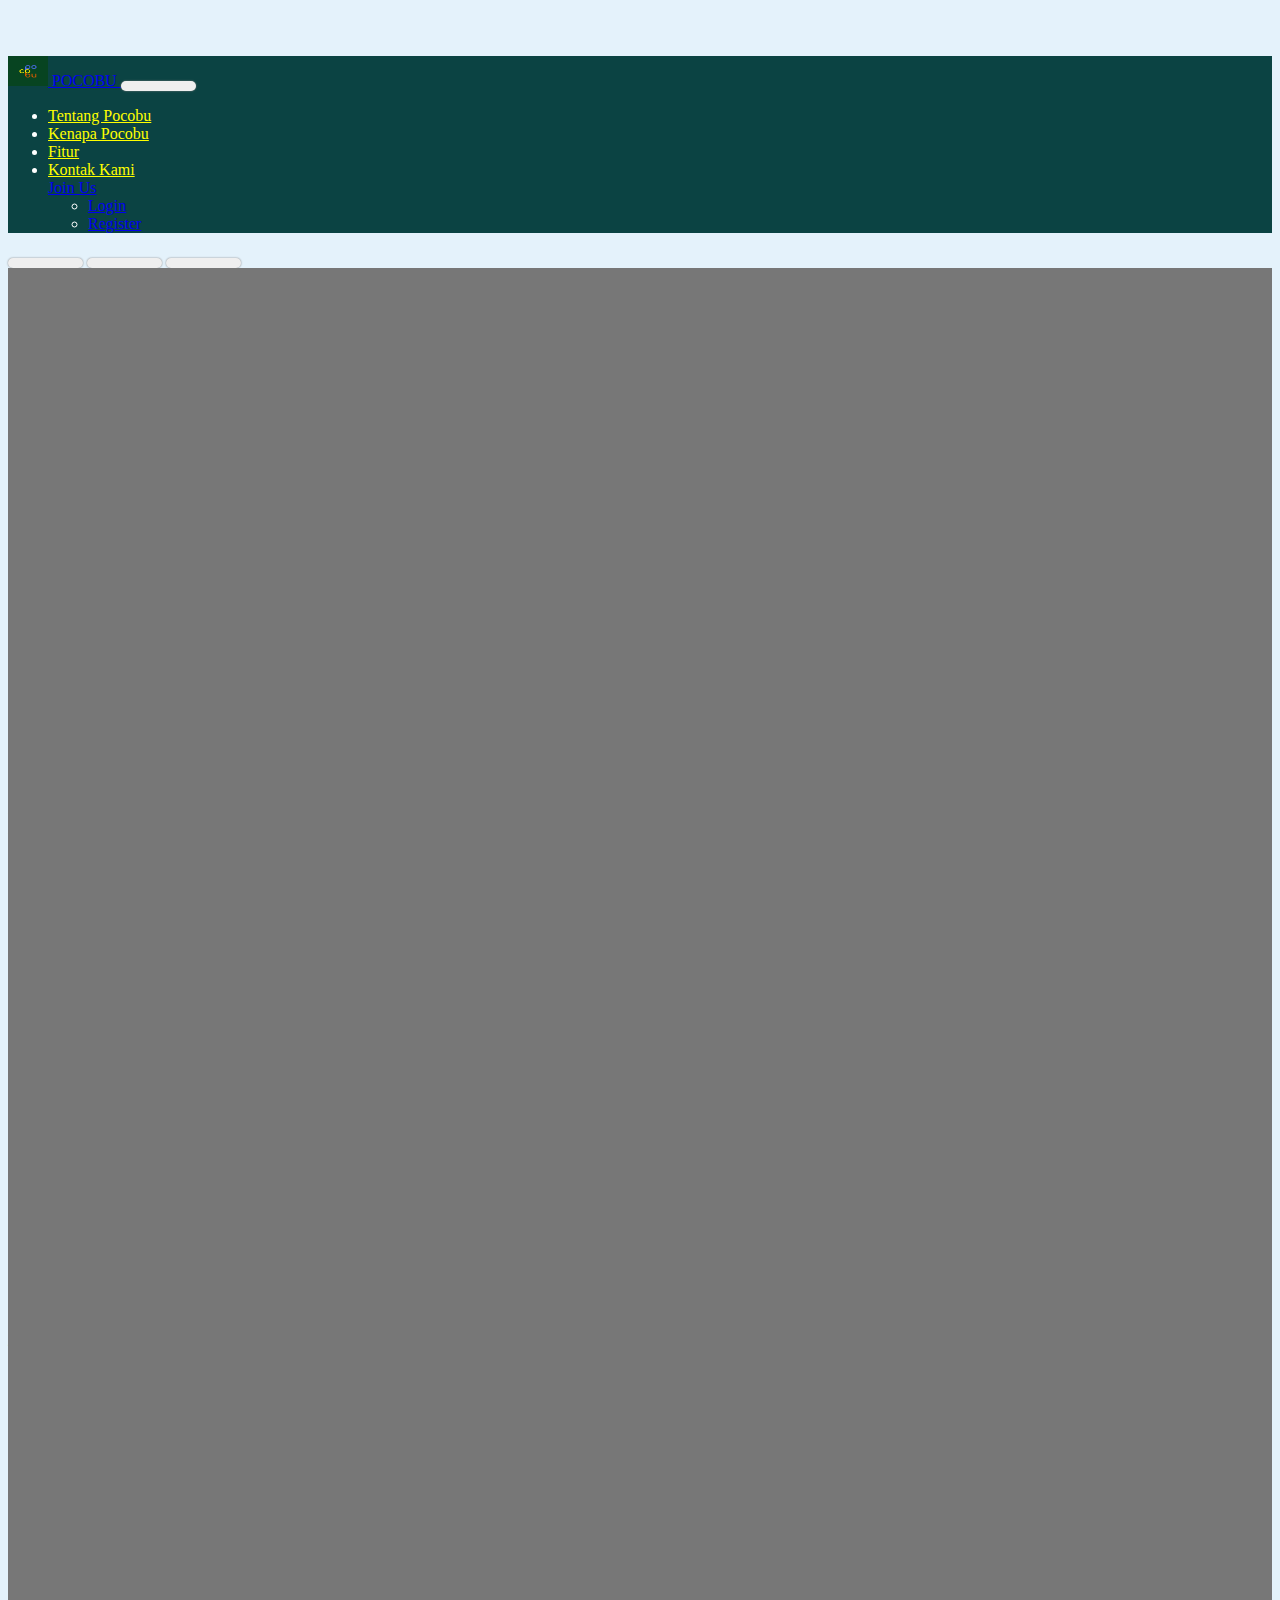
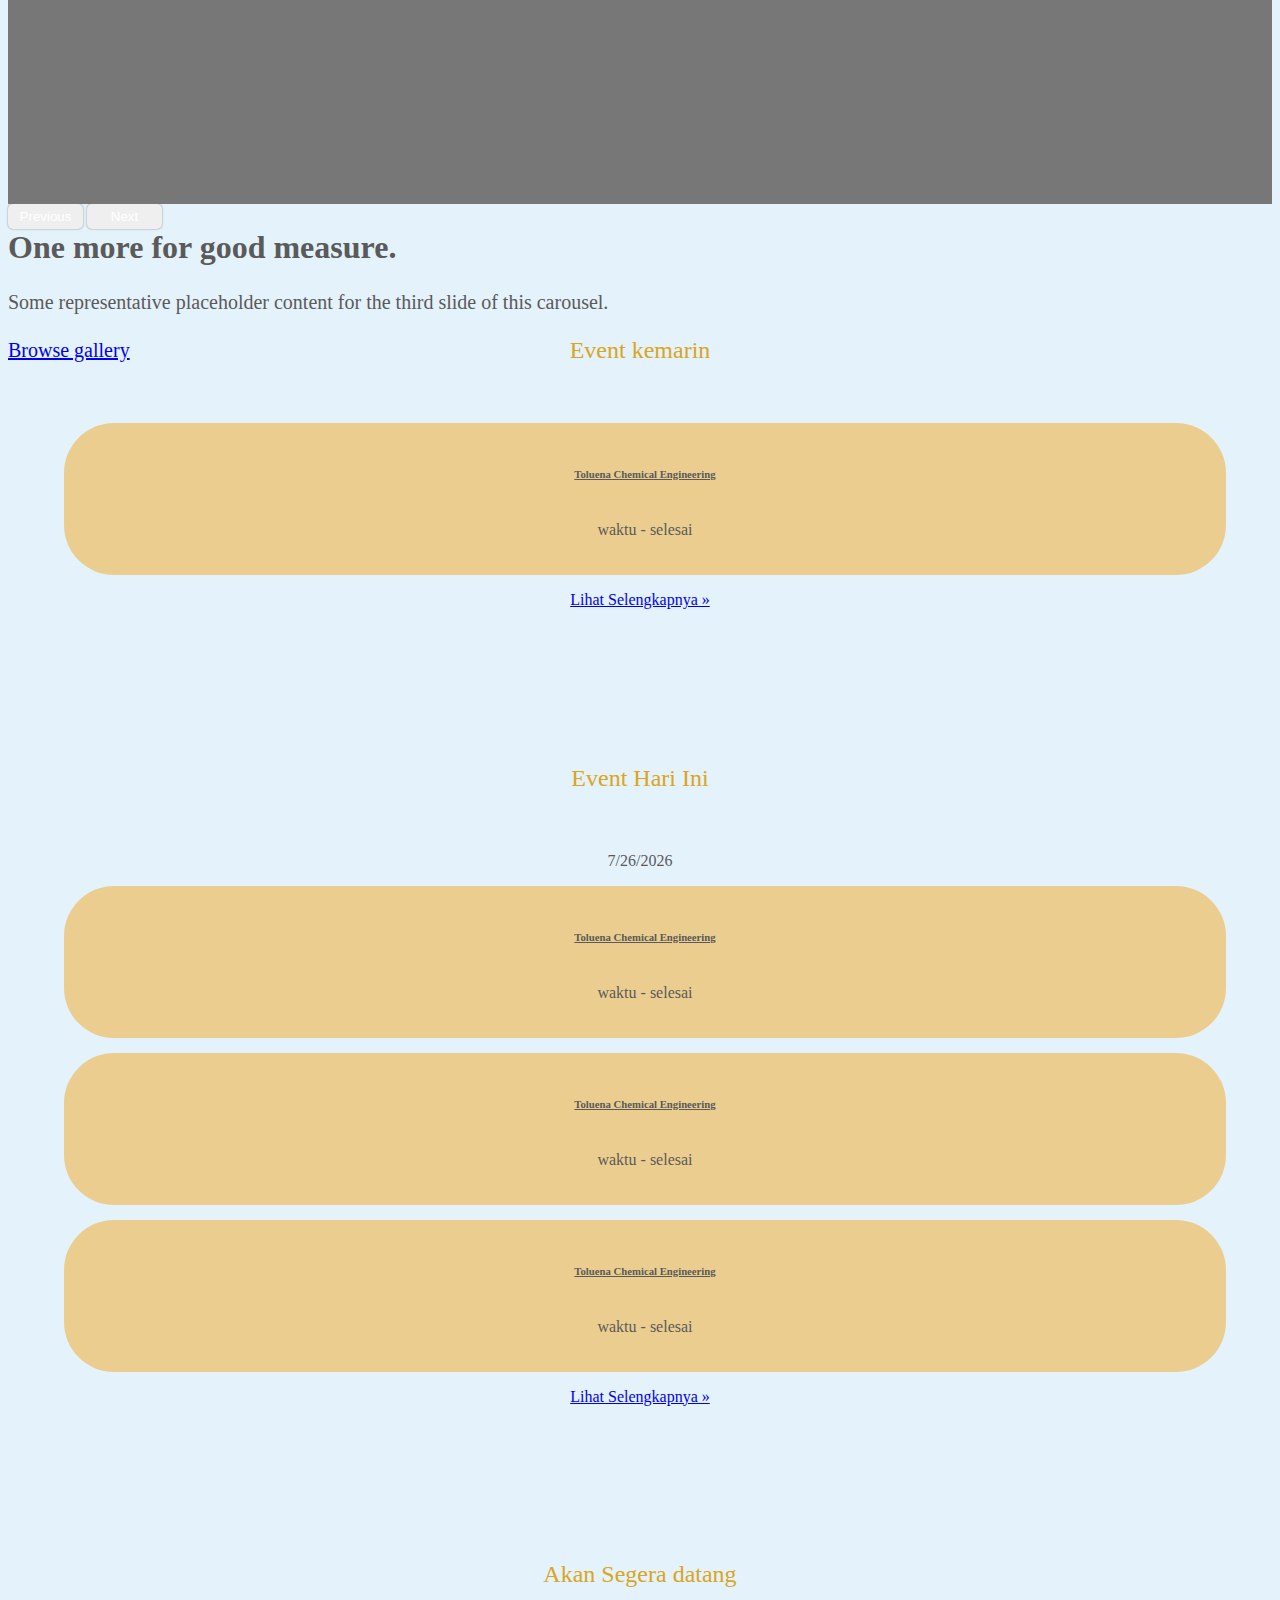
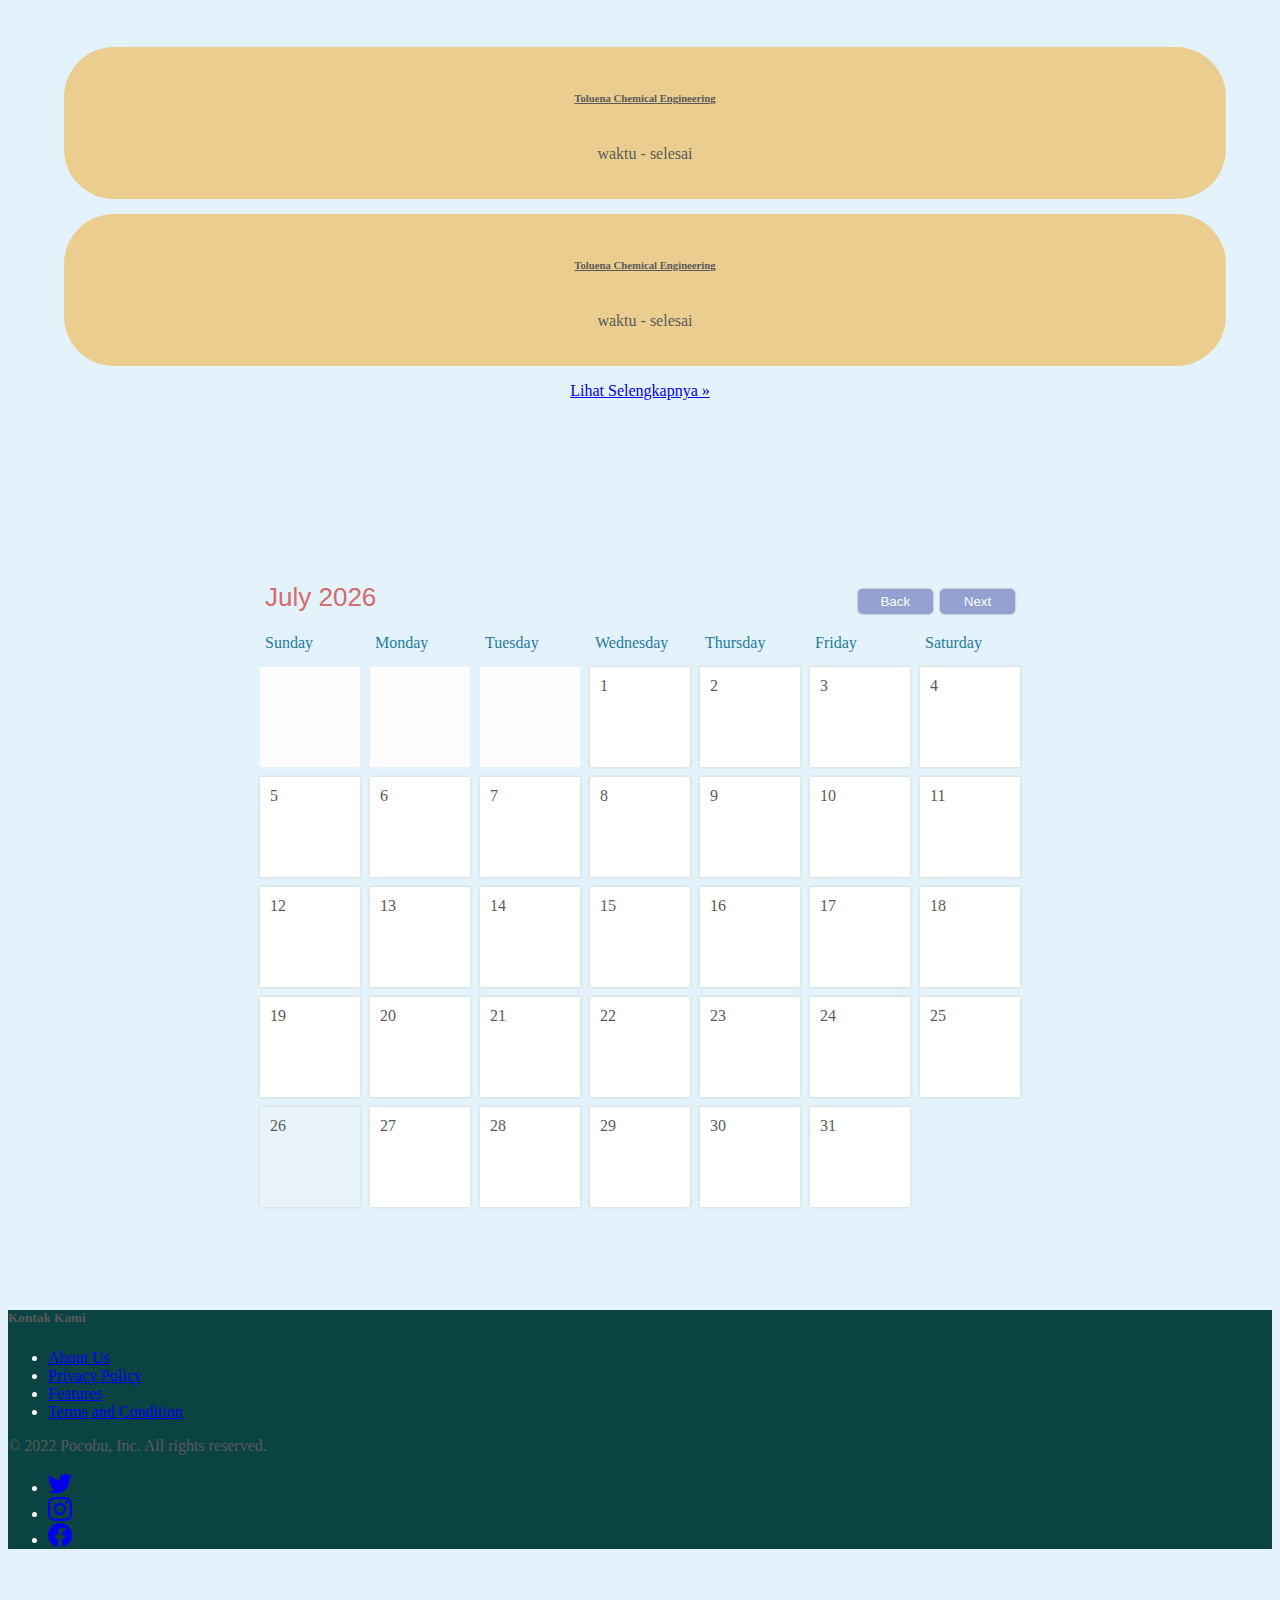
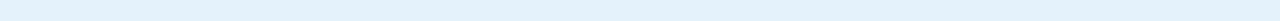
==== Dashboard/index.html @ 75d35a79 "Landing page & Dashboard commit" ====
<!DOCTYPE html>
<html lang="en">
  <head>
    <!-- Required meta tags -->
    <meta charset="utf-8" />
    <meta name="viewport" content="width=device-width, initial-scale=1" />

    <!-- Bootstrap CSS -->
    <link href="https://cdn.jsdelivr.net/npm/bootstrap@5.1.3/dist/css/bootstrap.min.css" rel="stylesheet" integrity="sha384-1BmE4kWBq78iYhFldvKuhfTAU6auU8tT94WrHftjDbrCEXSU1oBoqyl2QvZ6jIW3" crossorigin="anonymous" />

    <title>Dashboard</title>

    <style>
      .bd-placeholder-img {
        font-size: 1.125rem;
        text-anchor: middle;
        -webkit-user-select: none;
        -moz-user-select: none;
        user-select: none;
      }

      @media (min-width: 768px) {
        .bd-placeholder-img-lg {
          font-size: 3.5rem;
        }
      }
    </style>
    <link rel="stylesheet" href="css/style.css">
    <link rel="stylesheet" href="css/carousel.css">
    <link rel="stylesheet" href="css/footers.css">
    <link rel="stylesheet" href="css/kalender.css">
  </head>
  <body>

<header>
 
  <nav class="navbar fixed-top navbar-expand-lg navbar-dark" style="background-color: #0B4343">
    <div class="container">
      <a id="Home" class="navbar-brand" href="#">
        <img src="image/Copy of Pocoboo!.png" alt="" width="40" height="30" class="d-inline-block align-text-top" />
        POCOBU
      </a>
      <button class="navbar-toggler" type="button" data-bs-toggle="collapse" data-bs-target="#navbarNavDropdown" aria-controls="navbarNavDropdown" aria-expanded="false" aria-label="Toggle navigation">
        <span class="navbar-toggler-icon"></span>
      </button>
      <div class="collapse navbar-collapse" id="navbarNavDropdown">
        <ul class="navbar-nav ms-auto">
          <li class="nav-item">
            <a class="nav-link" aria-current="page" href="#aboutUs" style="color: yellow;">Tentang Pocobu</a>
          </li>
          <li class="nav-item">
            <a class="nav-link" aria-current="page" href="#alasan" style="color: yellow;">Kenapa Pocobu</a>
          </li>
          <li class="nav-item">
            <a class="nav-link" href="#features" style="color: yellow;" >Fitur</a>
          </li>
          <li class="nav-item">
            <a class="nav-link" href="#footers" style="color: yellow;">Kontak Kami</a>
          </li>
          <div class="dropdown">
            <a class="btn btn-primary dropdown-toggle border-white" href="#" role="button" id="dropdownMenuLink" data-bs-toggle="dropdown" aria-expanded="false"> Join Us </a>
            <ul class="dropdown-menu" aria-labelledby="dropdownMenuLink">
              <li><a class="dropdown-item" href="#">Login</a></li>
              <li><a class="dropdown-item" href="#">Register</a></li>
            </ul>
          </div>
        </ul>
      </div>
    </div>
  </nav>

</header>

<main>
    <div>
       <!-- svg -->
       <svg xmlns="http://www.w3.org/2000/svg" style="display: none">
          <symbol id="facebook" viewBox="0 0 16 16">
            <path
              d="M16 8.049c0-4.446-3.582-8.05-8-8.05C3.58 0-.002 3.603-.002 8.05c0 4.017 2.926 7.347 6.75 7.951v-5.625h-2.03V8.05H6.75V6.275c0-2.017 1.195-3.131 3.022-3.131.876 0 1.791.157 1.791.157v1.98h-1.009c-.993 0-1.303.621-1.303 1.258v1.51h2.218l-.354 2.326H9.25V16c3.824-.604 6.75-3.934 6.75-7.951z"
            />
          </symbol>
          <symbol id="instagram" viewBox="0 0 16 16">
            <path
              d="M8 0C5.829 0 5.556.01 4.703.048 3.85.088 3.269.222 2.76.42a3.917 3.917 0 0 0-1.417.923A3.927 3.927 0 0 0 .42 2.76C.222 3.268.087 3.85.048 4.7.01 5.555 0 5.827 0 8.001c0 2.172.01 2.444.048 3.297.04.852.174 1.433.372 1.942.205.526.478.972.923 1.417.444.445.89.719 1.416.923.51.198 1.09.333 1.942.372C5.555 15.99 5.827 16 8 16s2.444-.01 3.298-.048c.851-.04 1.434-.174 1.943-.372a3.916 3.916 0 0 0 1.416-.923c.445-.445.718-.891.923-1.417.197-.509.332-1.09.372-1.942C15.99 10.445 16 10.173 16 8s-.01-2.445-.048-3.299c-.04-.851-.175-1.433-.372-1.941a3.926 3.926 0 0 0-.923-1.417A3.911 3.911 0 0 0 13.24.42c-.51-.198-1.092-.333-1.943-.372C10.443.01 10.172 0 7.998 0h.003zm-.717 1.442h.718c2.136 0 2.389.007 3.232.046.78.035 1.204.166 1.486.275.373.145.64.319.92.599.28.28.453.546.598.92.11.281.24.705.275 1.485.039.843.047 1.096.047 3.231s-.008 2.389-.047 3.232c-.035.78-.166 1.203-.275 1.485a2.47 2.47 0 0 1-.599.919c-.28.28-.546.453-.92.598-.28.11-.704.24-1.485.276-.843.038-1.096.047-3.232.047s-2.39-.009-3.233-.047c-.78-.036-1.203-.166-1.485-.276a2.478 2.478 0 0 1-.92-.598 2.48 2.48 0 0 1-.6-.92c-.109-.281-.24-.705-.275-1.485-.038-.843-.046-1.096-.046-3.233 0-2.136.008-2.388.046-3.231.036-.78.166-1.204.276-1.486.145-.373.319-.64.599-.92.28-.28.546-.453.92-.598.282-.11.705-.24 1.485-.276.738-.034 1.024-.044 2.515-.045v.002zm4.988 1.328a.96.96 0 1 0 0 1.92.96.96 0 0 0 0-1.92zm-4.27 1.122a4.109 4.109 0 1 0 0 8.217 4.109 4.109 0 0 0 0-8.217zm0 1.441a2.667 2.667 0 1 1 0 5.334 2.667 2.667 0 0 1 0-5.334z"
            />
          </symbol>
          <symbol id="twitter" viewBox="0 0 16 16">
            <path
              d="M5.026 15c6.038 0 9.341-5.003 9.341-9.334 0-.14 0-.282-.006-.422A6.685 6.685 0 0 0 16 3.542a6.658 6.658 0 0 1-1.889.518 3.301 3.301 0 0 0 1.447-1.817 6.533 6.533 0 0 1-2.087.793A3.286 3.286 0 0 0 7.875 6.03a9.325 9.325 0 0 1-6.767-3.429 3.289 3.289 0 0 0 1.018 4.382A3.323 3.323 0 0 1 .64 6.575v.045a3.288 3.288 0 0 0 2.632 3.218 3.203 3.203 0 0 1-.865.115 3.23 3.23 0 0 1-.614-.057 3.283 3.283 0 0 0 3.067 2.277A6.588 6.588 0 0 1 .78 13.58a6.32 6.32 0 0 1-.78-.045A9.344 9.344 0 0 0 5.026 15z"
            />
          </symbol>
        </svg>
      <!-- akhir svg -->
      

    <div id="myCarousel" class="carousel slide" data-bs-ride="carousel">
      <div class="carousel-indicators">
        <button type="button" data-bs-target="#myCarousel" data-bs-slide-to="0" class="active" aria-current="true" aria-label="Slide 1"></button>
        <button type="button" data-bs-target="#myCarousel" data-bs-slide-to="1" aria-label="Slide 2"></button>
        <button type="button" data-bs-target="#myCarousel" data-bs-slide-to="2" aria-label="Slide 3"></button>
      </div>
      <div class="carousel-inner">
        <div class="carousel-item active">
          <svg class="bd-placeholder-img" width="100%" height="100%" xmlns="http://www.w3.org/2000/svg" aria-hidden="true" preserveAspectRatio="xMidYMid slice" focusable="false"><rect width="100%" height="100%" fill="#777"/></svg>
  
          <div class="container">
            <div class="carousel-caption text-start">
              <h1>Example headline.</h1>
              <p>Some representative placeholder content for the first slide of the carousel.</p>
              <p><a class="btn btn-lg btn-primary" href="#">Sign up today</a></p>
            </div>
          </div>
        </div>
        <div class="carousel-item">
          <svg class="bd-placeholder-img" width="100%" height="100%" xmlns="http://www.w3.org/2000/svg" aria-hidden="true" preserveAspectRatio="xMidYMid slice" focusable="false"><rect width="100%" height="100%" fill="#777"/></svg>
  
          <div class="container">
            <div class="carousel-caption">
              <h1>Another example headline.</h1>
              <p>Some representative placeholder content for the second slide of the carousel.</p>
              <p><a class="btn btn-lg btn-primary" href="#">Learn more</a></p>
            </div>
          </div>
        </div>
        <div class="carousel-item">
          <svg class="bd-placeholder-img" width="100%" height="100%" xmlns="http://www.w3.org/2000/svg" aria-hidden="true" preserveAspectRatio="xMidYMid slice" focusable="false"><rect width="100%" height="100%" fill="#777"/></svg>
  
          <div class="container">
            <div class="carousel-caption text-end">
              <h1>One more for good measure.</h1>
              <p>Some representative placeholder content for the third slide of this carousel.</p>
              <p><a class="btn btn-lg btn-primary" href="#">Browse gallery</a></p>
            </div>
          </div>
        </div>
      </div>
      <button class="carousel-control-prev" type="button" data-bs-target="#myCarousel" data-bs-slide="prev">
        <span class="carousel-control-prev-icon" aria-hidden="true"></span>
        <span class="visually-hidden">Previous</span>
      </button>
      <button class="carousel-control-next" type="button" data-bs-target="#myCarousel" data-bs-slide="next">
        <span class="carousel-control-next-icon" aria-hidden="true"></span>
        <span class="visually-hidden">Next</span>
      </button>
    </div>
  
      <!-- Marketing messaging and featurettes
  ================================================== -->
  <!-- Wrap the rest of the page in another container to center all the content. -->

  <div class="container marketing">

    <!-- Three columns of text below the carousel -->
   <section id="threeCard">
    <div class="row">

      <div class="col-12 col-md-6 col-lg-4">
        <h2>Event kemarin</h2>
        <div class="card">
          <div class="listEvent">
            <div class="judul">
              <div class="icon">
              </div>
              <h6>Toluena Chemical Engineering</h6>
            </div>
            <p>waktu - selesai</p>
          </div>

          <p><a class="btn btn-secondary" href="#">Lihat Selengkapnya &raquo;</a></p>
        </div>
      </div><!-- /.col-lg-4 -->


      <div id="card-2" class="col-12 col-md-6 col-lg-4">
        <h2 class="">Event Hari Ini</h2>
        <div class="card">
          <p id="waktuSekarang">hari ini</p>
          <div class="listEvent">
            <div class="judul">
              <div class="icon">
              </div>
              <h6>Toluena Chemical Engineering</h6>
            </div>
            <p>waktu - selesai</p>
          </div>
            
          <div class="listEvent">
            <div class="judul">
              <div class="icon">
              </div>
              <h6>Toluena Chemical Engineering</h6>
            </div>
            <p>waktu - selesai</p>
          </div>

          <div class="listEvent">
            <div class="judul">
              <div class="icon">
              </div>
              <h6>Toluena Chemical Engineering</h6>
            </div>
            <p>waktu - selesai</p>
          </div>
 
          <p><a class="btn btn-secondary" href="#">Lihat Selengkapnya &raquo;</a></p>
        </div>
      </div><!-- /.col-lg-4 -->

      <div id="card-3" class="col-12 col-md-6 col-lg-4">
        <h2>Akan Segera datang</h2>
        <div class="card">
          <div class="listEvent">
            <div class="judul">
              <div class="icon">

              </div>
              <h6>Toluena Chemical Engineering</h6>
            </div>
            <p>waktu - selesai</p>
          </div>

          <div class="listEvent">
            <div class="judul">
              <div class="icon">

              </div>
              <h6>Toluena Chemical Engineering</h6>
            </div>
            <p>waktu - selesai</p>
          </div>
        <p><a class="btn btn-secondary" href="#">Lihat Selengkapnya &raquo;</a></p>
        </div>        
      </div><!-- /.col-lg-4 -->
    </div><!-- /.row -->

   </section>
  </div><!-- /.container -->

  <!-- callendar -->
  <section id="kalender">
    <div class="card">
      <div id="container">
        <div id="header">
          <div id="monthDisplay"></div>
          <div>
            <button id="backButton">Back</button>
            <button id="nextButton">Next</button>
          </div>
        </div>
  
        <div id="weekdays">
          <div>Sunday</div>
          <div>Monday</div>
          <div>Tuesday</div>
          <div>Wednesday</div>
          <div>Thursday</div>
          <div>Friday</div>
          <div>Saturday</div>
        </div>
  
        <div id="calendar"></div>
      </div>
  
      <div id="newEventModal">
        <h2>New Event</h2>
  
        <input id="eventTitleInput" placeholder="Event Title" />
  
        <button id="saveButton">Save</button>
        <button id="cancelButton">Cancel</button>
      </div>
  
      <div id="deleteEventModal">
        <h2>Event</h2>
  
        <p id="eventText"></p>
  
        <button id="deleteButton">Delete</button>
        <button id="closeButton">Close</button>
      </div>
  
      <div id="modalBackDrop"></div>
  
    </div>
  </section>

      <!-- Footers -->

      <section id="footers" style="background-color: #0B4343;">
        <div class="container">
          <footer class="py-5">
            <div class="row">
              <div class="col-2">
                <h5 class="text-white">Kontak Kami</h5>
                <ul class="nav flex-column" style="color: white;">
                  <li class="nav-item mb-2"><a href="aboutUs.html" class="nav-link p-0 text-white">About Us</a></li>
                  <li class="nav-item mb-2"><a href="#" class="nav-link p-0 text-white">Privacy Policy</a></li>
                  <li class="nav-item mb-2"><a href="#" class="nav-link p-0 text-white">Features</a></li>
                  <li class="nav-item mb-2"><a href="#" class="nav-link p-0 text-white">Terms and Condition</a></li>
                </ul>
              </div>
    
            <div class="d-flex justify-content-between py-4 my-4 border-top">
              <p class="text-white">&copy; 2022 Pocobu, Inc. All rights reserved.</p>
              <ul class="list-unstyled d-flex" style="color: white;">
                <li class="ms-3">
                  <a class="link-light" href="#"
                    ><svg class="bi" width="24" height="24"><use xlink:href="#twitter" /></svg
                  ></a>
                </li>
                <li class="ms-3">
                  <a class="link-light" href="#"
                    ><svg class="bi" width="24" height="24"><use xlink:href="#instagram" /></svg
                  ></a>
                </li>
                <li class="ms-3">
                  <a class="link-light" href="#"
                    ><svg class="bi" width="24" height="24"><use xlink:href="#facebook" /></svg
                  ></a>
                </li>
              </ul>
            </div>
          </footer>
        </div>
       </section>
    
        <!-- Akhir Footers -->
</main>


    <!-- Optional JavaScript; choose one of the two! -->

    <!-- Option 1: Bootstrap Bundle with Popper -->
    <script src="https://cdn.jsdelivr.net/npm/bootstrap@5.1.3/dist/js/bootstrap.bundle.min.js" integrity="sha384-ka7Sk0Gln4gmtz2MlQnikT1wXgYsOg+OMhuP+IlRH9sENBO0LRn5q+8nbTov4+1p" crossorigin="anonymous"></script>

    <script src="js/carousel.js"></script>
    <script src="js/kalender.js"></script>

    <!-- Option 2: Separate Popper and Bootstrap JS -->
    <!--
    <script src="https://cdn.jsdelivr.net/npm/@popperjs/core@2.10.2/dist/umd/popper.min.js" integrity="sha384-7+zCNj/IqJ95wo16oMtfsKbZ9ccEh31eOz1HGyDuCQ6wgnyJNSYdrPa03rtR1zdB" crossorigin="anonymous"></script>
    <script src="https://cdn.jsdelivr.net/npm/bootstrap@5.1.3/dist/js/bootstrap.min.js" integrity="sha384-QJHtvGhmr9XOIpI6YVutG+2QOK9T+ZnN4kzFN1RtK3zEFEIsxhlmWl5/YESvpZ13" crossorigin="anonymous"></script>
    -->
  </body>
</html>
---- Dashboard/css/style.css ----
body {
  background-color: #e4f2fb;
}
/* 
#threeCard {
  max-width: 90%;
} */

/* .row .col-lg-4 {
  background-color: #fff;
  padding: 20px;
  border-radius: 50px;
} */

/* 
#card-1 {
  padding: 50px;
  margin: 0 5px;
} */

.card {
  align-items: center;
  margin-top: 10px;
  border-radius: 50px;
  padding: 1.5rem 2rem 3rem;
  transition: all 0.2s ease;
}

.row h2 {
  margin-bottom: 20px;
}

.listEvent {
  width: 100%;
  padding: 20px 5px;
  cursor: pointer;
  border-radius: 50px;
  margin: 15px 0;
  align-items: center;
  background-color: #ebce8f;
}

.listEvent:hover {
  box-shadow: 5px 6px 6px 2px;
  transform: scale(1.1);
}

.judul {
  display: flex;
  justify-content: center;
  text-decoration: underline;
}
---- Dashboard/css/carousel.css ----
/* GLOBAL STYLES
-------------------------------------------------- */
/* Padding below the footer and lighter body text */

body {
  padding-top: 3rem;
  padding-bottom: 3rem;
  color: #5a5a5a;
}

/* CUSTOMIZE THE CAROUSEL
  -------------------------------------------------- */

/* Carousel base class */
.carousel {
  margin-bottom: 4rem;
}
/* Since positioning the image, we need to help out the caption */
.carousel-caption {
  bottom: 3rem;
  z-index: 10;
}

/* Declare heights because of positioning of img element */
.carousel-item {
  height: 32rem;
}
.carousel-item > img {
  position: absolute;
  top: 0;
  left: 0;
  min-width: 100%;
  height: 32rem;
}

/* MARKETING CONTENT
  -------------------------------------------------- */

/* Center align the text within the three columns below the carousel */
.marketing .col-lg-4 {
  padding: 1.5rem;
  margin-bottom: 1.5rem;
  text-align: center;
}
.marketing h2 {
  font-weight: 400;
  color: goldenrod;
}
/* rtl:begin:ignore */
.marketing .col-lg-4 p {
  margin-right: 0.75rem;
  margin-left: 0.75rem;
}
/* rtl:end:ignore */

/* Featurettes
  ------------------------- */

.featurette-divider {
  margin: 5rem 0; /* Space out the Bootstrap <hr> more */
}

/* Thin out the marketing headings */
.featurette-heading {
  font-weight: 300;
  line-height: 1;
  /* rtl:remove */
  letter-spacing: -0.05rem;
}

/* RESPONSIVE CSS
  -------------------------------------------------- */

@media (min-width: 40em) {
  /* Bump up size of carousel content */
  .carousel-caption p {
    margin-bottom: 1.25rem;
    font-size: 1.25rem;
    line-height: 1.4;
  }

  .featurette-heading {
    font-size: 50px;
  }
}

@media (min-width: 62em) {
  .featurette-heading {
    margin-top: 7rem;
  }
}
---- Dashboard/css/footers.css ----
#Footers {
  background-color: d08#712;
}

li {
  color: white;
}

.b-example-divider {
  height: 3rem;
  background-color: rgba(0, 0, 0, 0.1);
  border: solid rgba(0, 0, 0, 0.15);
  border-width: 1px 0;
  box-shadow: inset 0 0.5em 1.5em rgba(0, 0, 0, 0.1), inset 0 0.125em 0.5em rgba(0, 0, 0, 0.15);
}

.bi {
  vertical-align: -0.125em;
  fill: currentColor;
}
---- Dashboard/css/kalender.css ----
#kalender {
  display: flex;
  margin: 50px 0px;
  justify-content: center;
  /* background-color: #fffcff; */
}
button {
  width: 75px;
  cursor: pointer;
  box-shadow: 0px 0px 2px gray;
  border: none;
  outline: none;
  padding: 5px;
  border-radius: 5px;
  color: white;
}

#header {
  padding: 10px;
  color: #d36c6c;
  font-size: 26px;
  font-family: sans-serif;
  display: flex;
  justify-content: space-between;
}
#header button {
  background-color: #92a1d1;
}
#container {
  width: 770px;
}
#weekdays {
  width: 100%;
  display: flex;
  color: #247ba0;
}
#weekdays div {
  width: 100px;
  padding: 10px;
}
#calendar {
  width: 100%;
  margin: auto;
  display: flex;
  flex-wrap: wrap;
}
.day {
  width: 100px;
  padding: 10px;
  height: 100px;
  cursor: pointer;
  box-sizing: border-box;
  background-color: white;
  margin: 5px;
  box-shadow: 0px 0px 3px #cbd4c2;
  display: flex;
  flex-direction: column;
  justify-content: space-between;
}
.day:hover {
  background-color: #e8faed;
}

.day + #currentDay {
  background-color: #e8f4fa;
}
.event {
  font-size: 10px;
  padding: 3px;
  background-color: #58bae4;
  color: white;
  border-radius: 5px;
  max-height: 55px;
  overflow: hidden;
}
.padding {
  cursor: default !important;
  background-color: #fffcff !important;
  box-shadow: none !important;
}
#newEventModal,
#deleteEventModal {
  display: none;
  z-index: 20;
  padding: 25px;
  background-color: #e8f4fa;
  box-shadow: 0px 0px 3px black;
  border-radius: 5px;
  width: 350px;
  top: 100px;
  left: calc(50% - 175px);
  position: absolute;
  font-family: sans-serif;
}
#eventTitleInput {
  padding: 10px;
  width: 100%;
  box-sizing: border-box;
  margin-bottom: 25px;
  border-radius: 3px;
  outline: none;
  border: none;
  box-shadow: 0px 0px 3px gray;
}
#eventTitleInput.error {
  border: 2px solid red;
}
#cancelButton,
#deleteButton {
  background-color: #d36c6c;
}
#saveButton,
#closeButton {
  background-color: #92a1d1;
}
#eventText {
  font-size: 14px;
}
#modalBackDrop {
  display: none;
  top: 0px;
  left: 0px;
  z-index: 10;
  width: 100vw;
  height: 100vh;
  position: absolute;
  background-color: rgba(0, 0, 0, 0.8);
}
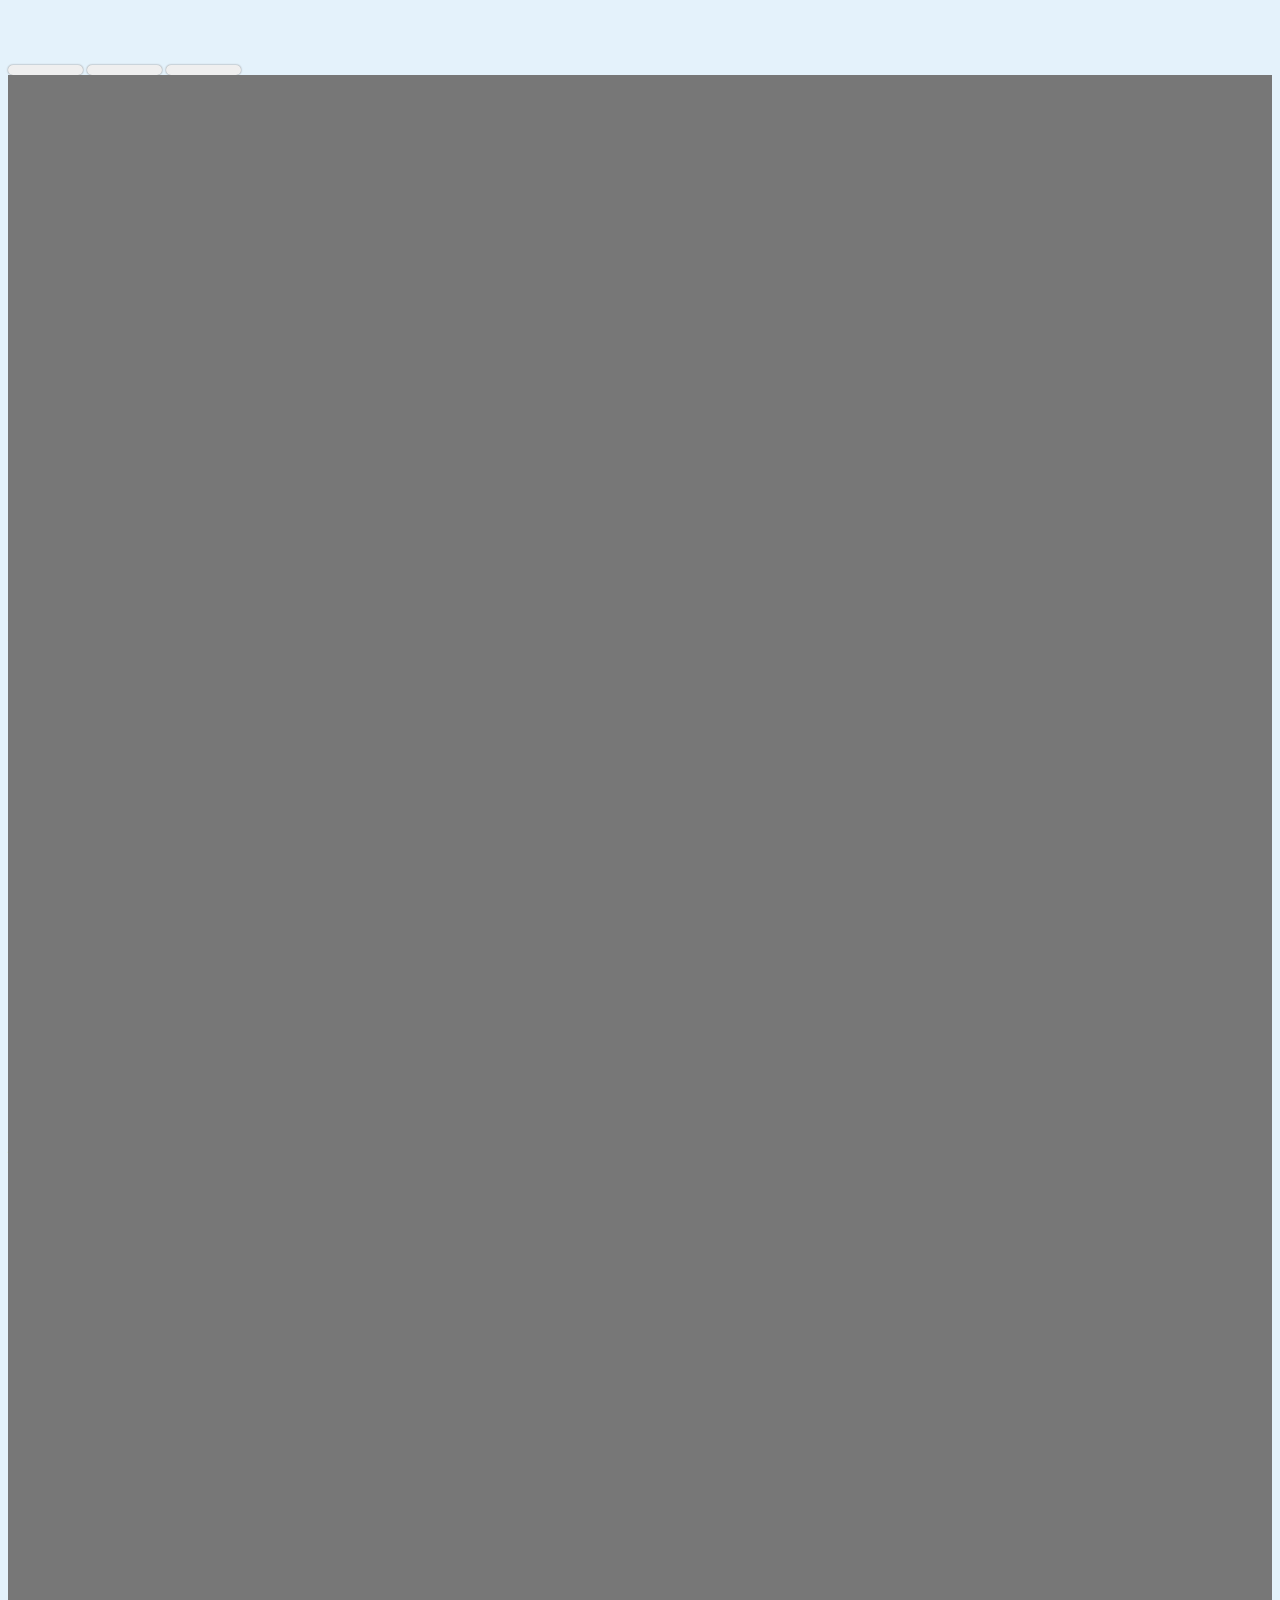
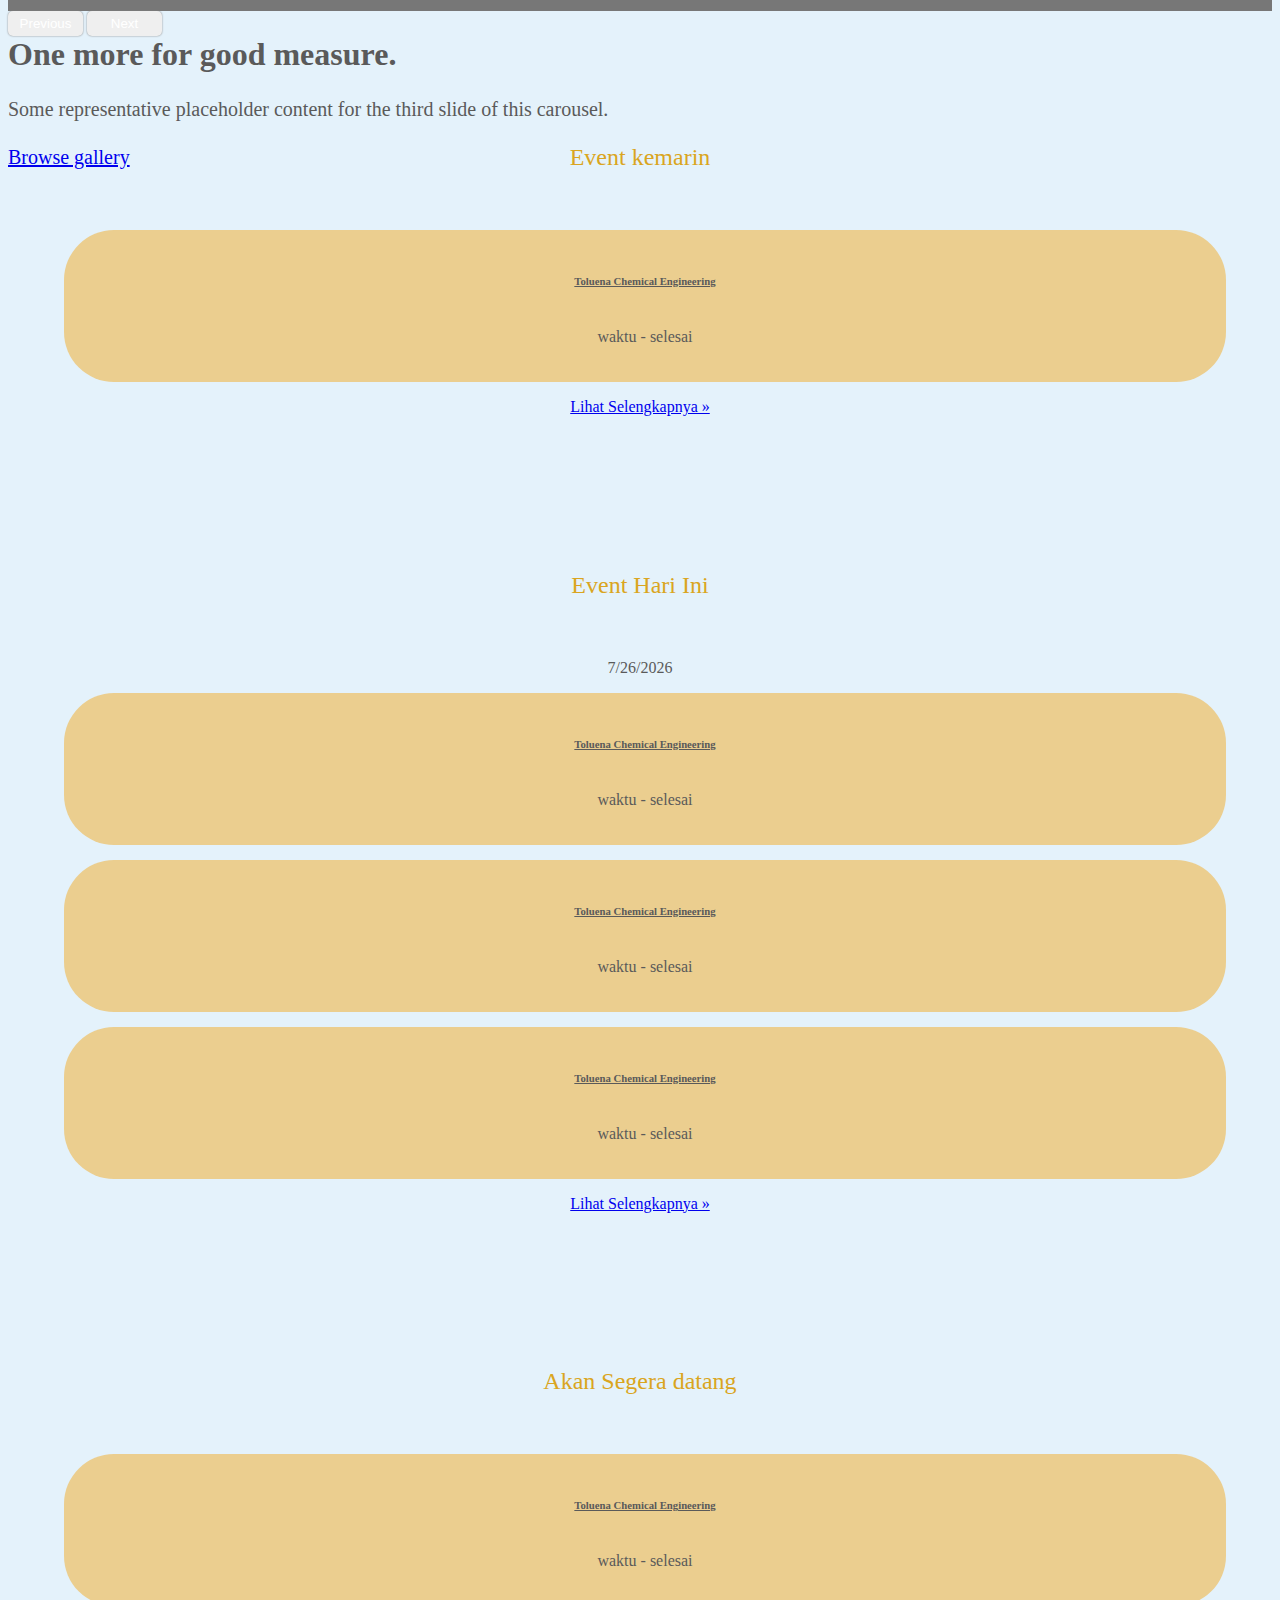
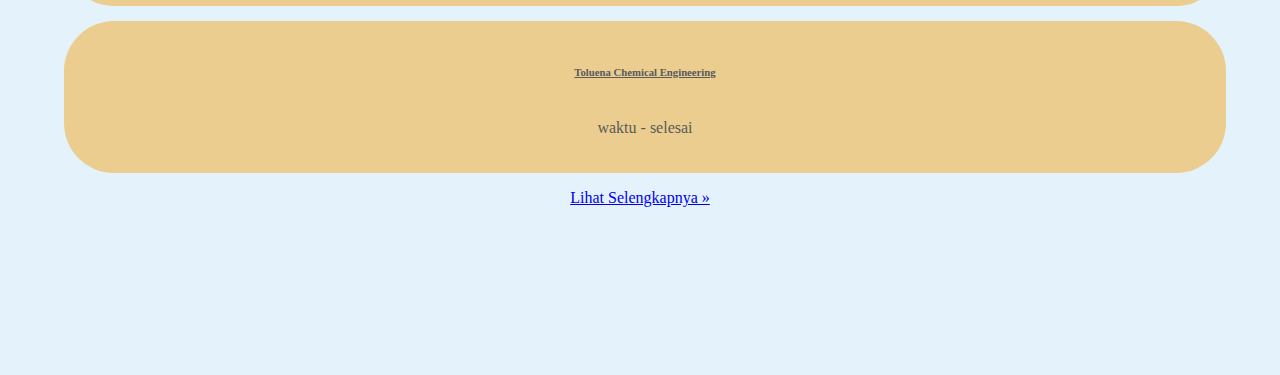
==== commit 8dedc8e4: "Ardi's Feedback" ====
--- a/Dashboard/index.html
+++ b/Dashboard/index.html
@@ -34,7 +34,7 @@
 
 <header>
  
-  <nav class="navbar fixed-top navbar-expand-lg navbar-dark" style="background-color: #0B4343">
+  <!-- <nav class="navbar fixed-top navbar-expand-lg navbar-dark" style="background-color: #0B4343">
     <div class="container">
       <a id="Home" class="navbar-brand" href="#">
         <img src="image/Copy of Pocoboo!.png" alt="" width="40" height="30" class="d-inline-block align-text-top" />
@@ -67,7 +67,7 @@
         </ul>
       </div>
     </div>
-  </nav>
+  </nav> -->
 
 </header>
 
@@ -238,7 +238,7 @@
   </div><!-- /.container -->
 
   <!-- callendar -->
-  <section id="kalender">
+  <!-- <section id="kalender">
     <div class="card">
       <div id="container">
         <div id="header">
@@ -283,10 +283,10 @@
       <div id="modalBackDrop"></div>
   
     </div>
-  </section>
+  </section> -->
 
       <!-- Footers -->
-
+<!-- 
       <section id="footers" style="background-color: #0B4343;">
         <div class="container">
           <footer class="py-5">
@@ -324,7 +324,7 @@
           </footer>
         </div>
        </section>
-    
+     -->
         <!-- Akhir Footers -->
 </main>
 
